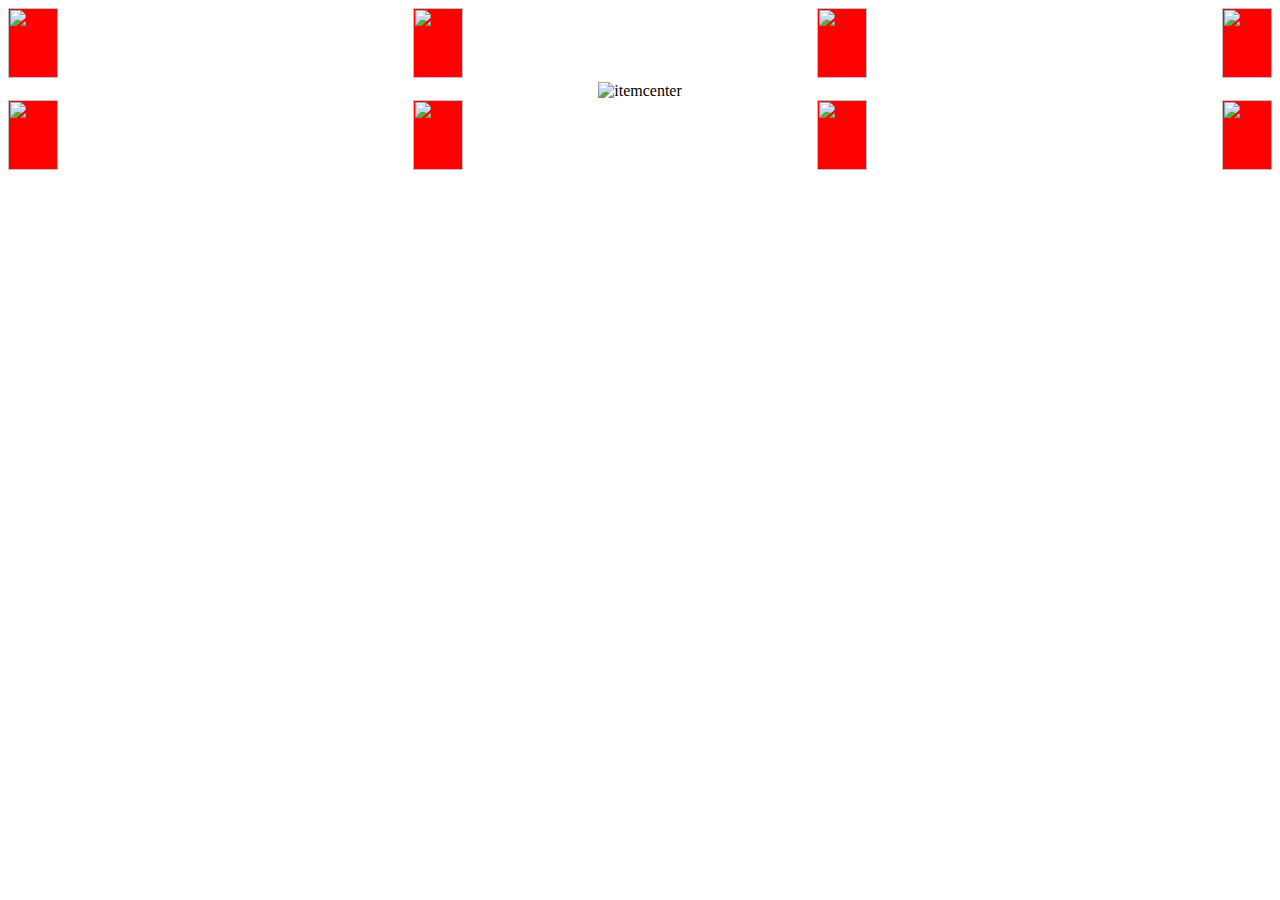
==== ejercicio5.html @ 82e2b567 "commit" ====
<!DOCTYPE html>
<html lang="en" dir="ltr">
  <head>
    <meta charset="utf-8">
    <meta http-equiv="X-UA-Compatible" content="IE=edge">
    <meta name="viewport" content="width=device-width, initial-scale=1.0">
    <meta author="Sebastián Gómez Letelier">
    <title>Ejercicio 5</title>
    <link rel="stylesheet" href="main.css">
    <link rel="preconnect" href="https://fonts.gstatic.com">
    <link href="https://fonts.googleapis.com/css2?family=Lato&display=swap" rel="stylesheet">
    <link rel="preconnect" href="https://fonts.gstatic.com">
    <link href="https://fonts.googleapis.com/css2?family=Courier+Prime:wght@400;700&display=swap" rel="stylesheet">
    <link rel="stylesheet" href="https://use.fontawesome.com/releases/v5.6.3/css/all.css" integrity="sha384-UHRtZLI+pbxtHCWp1t77Bi1L4ZtiqrqD80Kn4Z8NTSRyMA2Fd33n5dQ8lWUE00s/" crossorigin="anonymous">

  </head>
  <body>
    <section class="contenedor5">
      <div class="row1">
        <div>
          <img src="https://picsum.photos/200/300?random=1" alt="" class="item">
        </div>
        <div class="item">
          <img src="https://picsum.photos/200/300?random=2" alt="" class="item">
        </div>
        <div class="item">
          <img src="https://picsum.photos/200/300?random=3" alt="" class="item">
        </div>
        <div class="item">
          <img src="https://picsum.photos/200/300?random=4" alt="" class="item">
        </div>

      </div>
      <div class="row2">
        <div class="">
          <img src="https://picsum.photos/200/300?random=5" alt="itemcenter">
        </div>


      </div>
      <div class="row3">
        <div>
          <img src="https://picsum.photos/200/300?random=2" alt="" class="item">
        </div>
        <div class="item">
          <img src="https://picsum.photos/200/300?random=6" alt="" class="item">
        </div>
        <div class="item">
          <img src="https://picsum.photos/200/300?random=7" alt="" class="item">
        </div>
        <div class="item">
          <img src="https://picsum.photos/200/300?random=6" alt="" class="item">
        </div>

      </div>

    </section>

  </body>
</html>
---- main.css ----
.contenedor1 {
  display: flex;
  justify-content: center;
  align-items: center;
  height: 1000px;
}

.contenedor2 {
  display: flex;
  justify-content: center;
  align-items: center;
}
.contenedor2 input {
  padding: 10pt;
  width: 50%;
}

.contenedor3 {
  display: flex;
  font-family: "Lato", sans-serif;
  border-color: black;
  border-width: 1px;
  border-style: solid;
  justify-content: space-between;
  padding-left: 30pt;
  padding-right: 30pt;
}
.contenedor3 li {
  display: inline;
  font-family: "Courier Prime", monospace;
  font-weight: bold;
  color: black;
  padding: 10px;
}

.contenedor4 {
  display: flex;
  justify-content: space-around;
  flex-wrap: wrap;
  gap: 20px;
}

.row1 {
  display: flex;
  justify-content: space-between;
}

.row2 {
  display: flex;
  justify-content: center;
}

.row3 {
  display: flex;
  justify-content: space-between;
  align-items: flex-start;
}

.item {
  background-color: red;
  width: 50px;
  height: 70px;
  align-items: center;
}

.item2 {
  background-color: yellow;
  width: 50px;
  height: 100px;
  align-items: center;
}

.item3 {
  background-color: blue;
  width: 50px;
  height: 70px;
  align-items: center;
}

.itemcenter {
  width: 300px;
  height: 100px;
  background-color: blue;
  object-fit: cover;
}

.boton-ej1 {
  background-color: #81F4E1;
  padding: 10pt;
  color: white;
  font-family: "Lato", sans-serif;
}

.boton-ej2 {
  background-color: #56CBF9;
  padding: 10pt;
  color: white;
  font-family: "Lato", sans-serif;
  border-color: black;
  border-width: 1px;
  border-style: solid;
}

.boton-ej4 {
  display: grid;
  background-color: #FF729F;
  width: 120px;
  height: 30px;
  color: white;
  font-family: "Lato", sans-serif;
  text-align: center;
  align-content: center;
}

/*# sourceMappingURL=main.css.map */
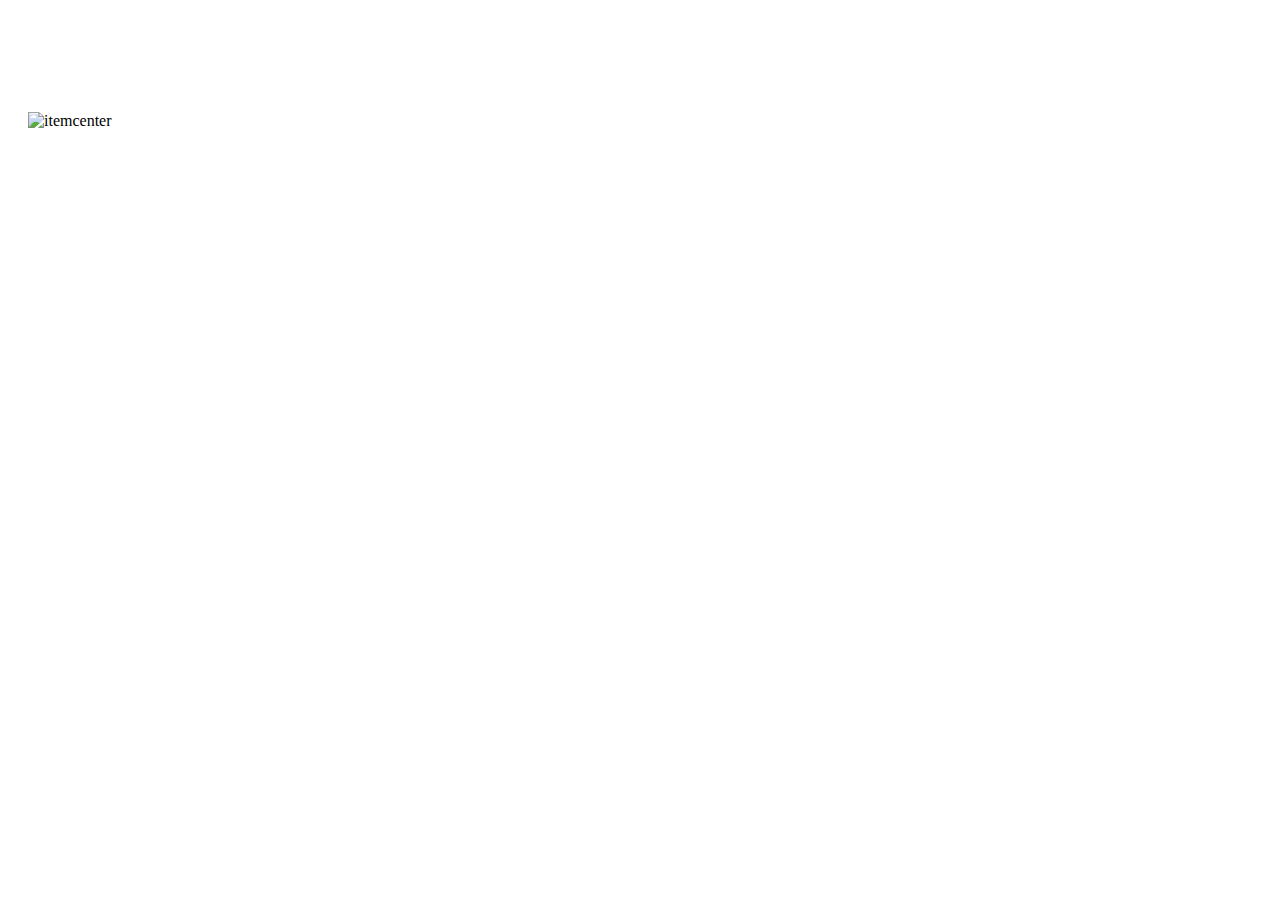
==== commit 2d986b3c: "second commit" ====
--- a/ejercicio5.html
+++ b/ejercicio5.html
@@ -17,7 +17,7 @@
   <body>
     <section class="contenedor5">
       <div class="row1">
-        <div>
+        <div class="item">
           <img src="https://picsum.photos/200/300?random=1" alt="" class="item">
         </div>
         <div class="item">
@@ -32,24 +32,24 @@
 
       </div>
       <div class="row2">
-        <div class="">
-          <img src="https://picsum.photos/200/300?random=5" alt="itemcenter">
+        <div class="itemcenter">
+          <img src="https://picsum.photos/200/300?random=5" alt="itemcenter" class="itemcenter">
         </div>
 
 
       </div>
       <div class="row3">
-        <div>
+        <div class="item">
           <img src="https://picsum.photos/200/300?random=2" alt="" class="item">
         </div>
-        <div class="item">
-          <img src="https://picsum.photos/200/300?random=6" alt="" class="item">
+        <div class="item2">
+          <img src="https://picsum.photos/200/300?random=6" alt="" class="item2">
         </div>
         <div class="item">
           <img src="https://picsum.photos/200/300?random=7" alt="" class="item">
         </div>
-        <div class="item">
-          <img src="https://picsum.photos/200/300?random=6" alt="" class="item">
+        <div class="item2">
+          <img src="https://picsum.photos/200/300?random=6" alt="" class="item2">
         </div>
 
       </div>
--- a/main.css
+++ b/main.css
@@ -57,31 +57,30 @@
 }
 
 .item {
-  background-color: red;
-  width: 50px;
-  height: 70px;
+  min-width: 150px;
+  max-height: 150px;
   align-items: center;
+  object-fit: cover;
+  padding: 20px;
 }
 
 .item2 {
-  background-color: yellow;
-  width: 50px;
-  height: 100px;
+  min-width: 150px;
+  max-height: 250px;
   align-items: center;
-}
-
-.item3 {
-  background-color: blue;
-  width: 50px;
-  height: 70px;
-  align-items: center;
+  object-fit: cover;
+  padding: 20px;
 }
 
 .itemcenter {
-  width: 300px;
-  height: 100px;
-  background-color: blue;
+  flex-grow: 1;
+  width: 100%;
+  height: 200px;
+  float: none;
   object-fit: cover;
+  overflow: hidden;
+  object-position: 100% 0;
+  padding: 10px;
 }
 
 .boton-ej1 {
